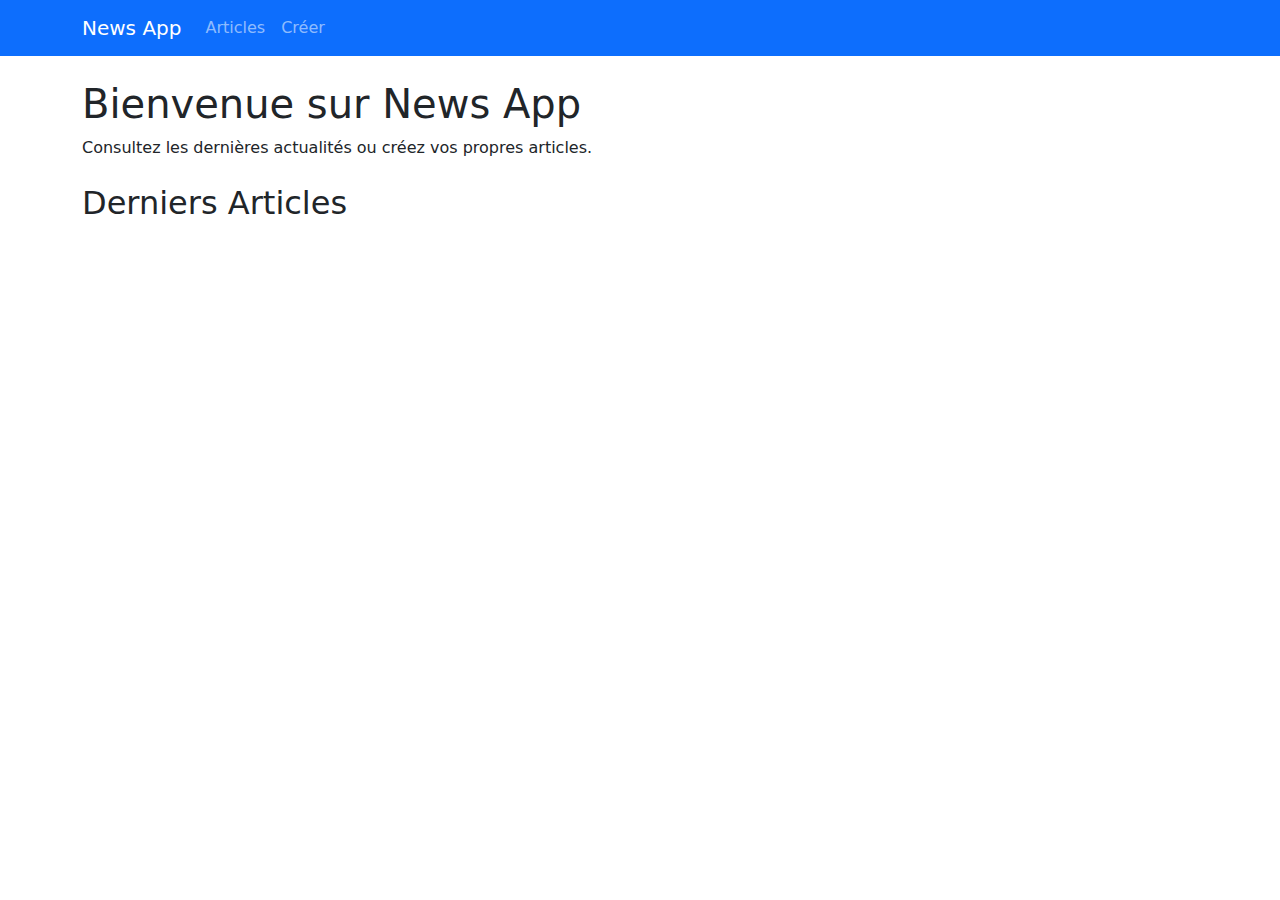
==== public/index.html @ f9c02c07 "modifiction" ====
<!DOCTYPE html>
<html lang="fr">
<head>
    <meta charset="UTF-8">
    <meta name="viewport" content="width=device-width, initial-scale=1.0">
    <title>News App</title>
    <link href="https://cdn.jsdelivr.net/npm/bootstrap@5.3.0/dist/css/bootstrap.min.css" rel="stylesheet">
    <link rel="stylesheet" href="/css/style.css">
</head>
<body>
    <nav class="navbar navbar-expand-lg navbar-dark bg-primary">
        <div class="container">
            <a class="navbar-brand" href="/">News App</a>
            <button class="navbar-toggler" type="button" data-bs-toggle="collapse" data-bs-target="#navbarNav">
                <span class="navbar-toggler-icon"></span>
            </button>
            <div class="collapse navbar-collapse" id="navbarNav">
                <ul class="navbar-nav">
                    <li class="nav-item">
                        <a class="nav-link" href="/news.html">Articles</a>
                    </li>
                    <li class="nav-item">
                        <a class="nav-link" href="/create.html">Créer</a>
                    </li>
                </ul>
            </div>
        </div>
    </nav>

    <main class="container mt-4">
        <h1>Bienvenue sur News App</h1>
        <p>Consultez les dernières actualités ou créez vos propres articles.</p>
        
        <!-- Section des derniers articles -->
        <section id="latest-news" class="mt-4">
            <h2>Derniers Articles</h2>
            <div id="news-container" class="row">
            </div>
        </section>
    </main>

    <script src="https://cdn.jsdelivr.net/npm/bootstrap@5.3.0/dist/js/bootstrap.bundle.min.js"></script>
    <script src="/js/main.js"></script>
</body>
</html>
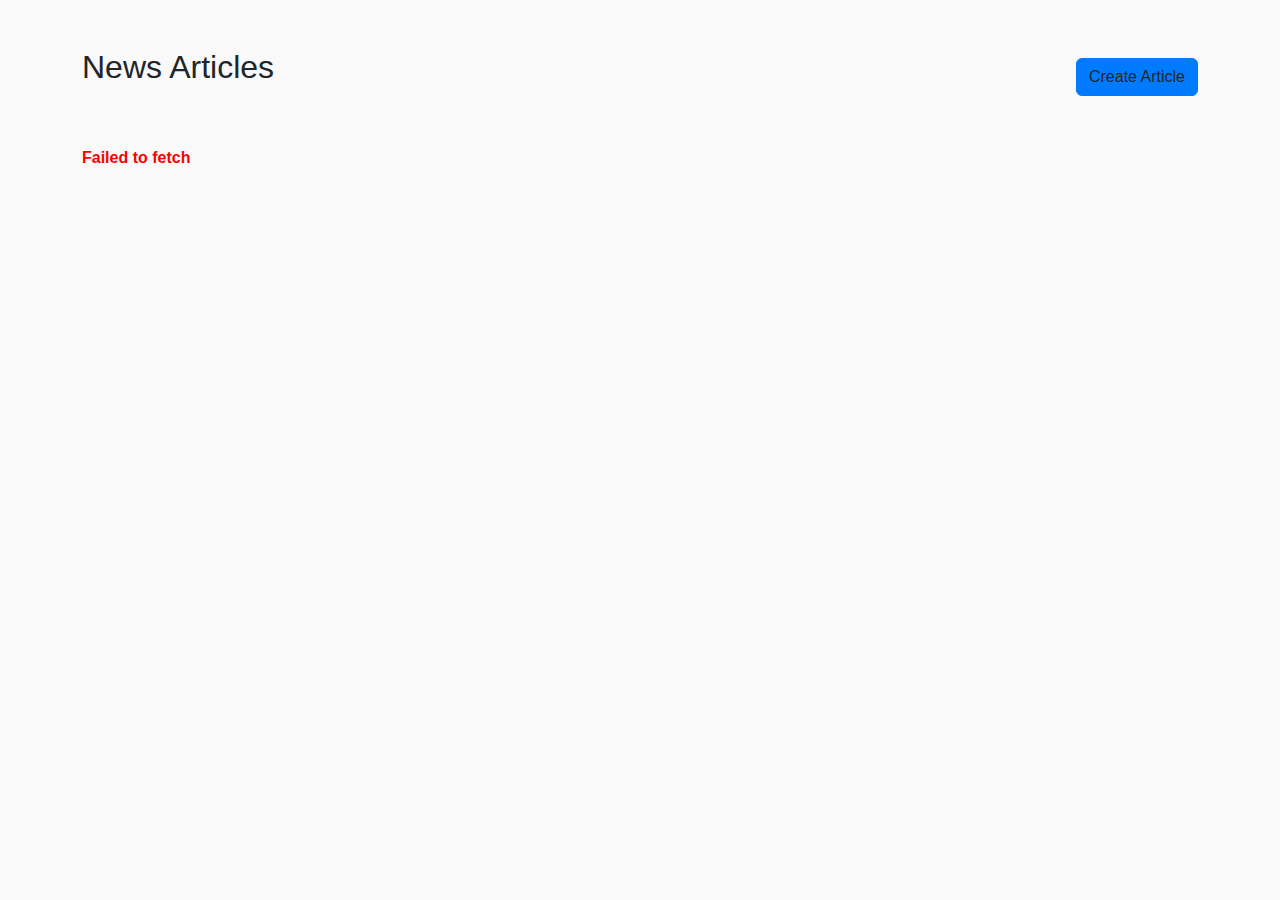
==== commit f837e6f4: "ajout" ====
--- a/public/index.html
+++ b/public/index.html
@@ -1,45 +1,148 @@
 <!DOCTYPE html>
-<html lang="fr">
+<html lang="en">
+
 <head>
     <meta charset="UTF-8">
     <meta name="viewport" content="width=device-width, initial-scale=1.0">
-    <title>News App</title>
+    <title>News Articles</title>
     <link href="https://cdn.jsdelivr.net/npm/bootstrap@5.3.0/dist/css/bootstrap.min.css" rel="stylesheet">
-    <link rel="stylesheet" href="/css/style.css">
+    <link rel="stylesheet" href="https://cdnjs.cloudflare.com/ajax/libs/animate.css/4.1.1/animate.min.css" />
+    <style>
+        body {
+            background-color: #f9f9f9;
+            font-family: 'Arial', sans-serif;
+        }
+
+        .card {
+            border: none;
+            border-radius: 10px;
+            box-shadow: 0 4px 8px rgba(0, 0, 0, 0.1);
+            transition: transform 0.3s ease;
+            margin-bottom: 20px;
+        }
+
+        .card:hover {
+            transform: translateY(-10px);
+        }
+
+        .card-img-top {
+            height: 200px;
+            object-fit: cover;
+        }
+
+        .btn-primary {
+            background-color: #007bff;
+            border-color: #007bff;
+        }
+
+        .btn-primary:hover {
+            background-color: #0056b3;
+        }
+
+        .header-section {
+            display: flex;
+            justify-content: space-between;
+            align-items: center;
+            margin-bottom: 20px;
+        }
+
+        .header-section h1 {
+            font-size: 32px;
+            margin-bottom: 20px;
+        }
+
+        .btn-create {
+            background-color: #007bff;
+            border-color: #007bff;
+            font-size: 16px;
+        }
+
+        .btn-create:hover {
+            background-color: #0056b3;
+        }
+
+        .card-deck {
+            display: flex;
+            flex-wrap: wrap;
+        }
+
+        .card {
+            width: 100%;
+            max-width: 300px;
+            margin: 10px;
+        }
+
+        .error-message {
+            color: red;
+            font-weight: bold;
+        }
+
+        .no-articles {
+            text-align: center;
+            font-size: 18px;
+            color: #666;
+        }
+    </style>
 </head>
+
 <body>
-    <nav class="navbar navbar-expand-lg navbar-dark bg-primary">
-        <div class="container">
-            <a class="navbar-brand" href="/">News App</a>
-            <button class="navbar-toggler" type="button" data-bs-toggle="collapse" data-bs-target="#navbarNav">
-                <span class="navbar-toggler-icon"></span>
-            </button>
-            <div class="collapse navbar-collapse" id="navbarNav">
-                <ul class="navbar-nav">
-                    <li class="nav-item">
-                        <a class="nav-link" href="/news.html">Articles</a>
-                    </li>
-                    <li class="nav-item">
-                        <a class="nav-link" href="/create.html">Créer</a>
-                    </li>
-                </ul>
-            </div>
+    <div class="container mt-5">
+        <div class="header-section">
+            <h1>News Articles</h1>
+            <button class="btn btn-create" onclick="window.location.href='create.html'">Create Article</button>
         </div>
-    </nav>
+        <div id="newsContainer" class="row mt-4">
+            <!-- Articles will be displayed here -->
+        </div>
+        <div id="error-message" class="mt-3 error-message"></div>
+    </div>
 
-    <main class="container mt-4">
-        <h1>Bienvenue sur News App</h1>
-        <p>Consultez les dernières actualités ou créez vos propres articles.</p>
-        
-        <!-- Section des derniers articles -->
-        <section id="latest-news" class="mt-4">
-            <h2>Derniers Articles</h2>
-            <div id="news-container" class="row">
-            </div>
-        </section>
-    </main>
+    <script>
+        // Fetch articles from the backend
+        const fetchArticles = async () => {
+            try {
+                const response = await fetch('http://localhost:3000/api/news');
+                if (!response.ok) {
+                    throw new Error('Failed to fetch articles');
+                }
+                const articles = await response.json();
+                displayArticles(articles);
+            } catch (error) {
+                document.getElementById('error-message').textContent = error.message;
+            }
+        };
 
-    <script src="https://cdn.jsdelivr.net/npm/bootstrap@5.3.0/dist/js/bootstrap.bundle.min.js"></script>
-    <script src="/js/main.js"></script>
+        // Display articles on the page
+        const displayArticles = (articles) => {
+            const newsContainer = document.getElementById('newsContainer');
+            newsContainer.innerHTML = ''; // Clear previous articles
+
+            if (articles.length === 0) {
+                newsContainer.innerHTML = '<p class="no-articles">No articles found.</p>';
+                return;
+            }
+
+            articles.forEach(article => {
+                const articleCard = `
+                    <div class="col-md-4">
+                        <div class="card animate__animated animate__fadeInUp">
+                            <img src="${article.imageUrl}" class="card-img-top" alt="${article.title} Image" 
+                                onError="this.onerror=null;this.src='https://via.placeholder.com/150';">
+                            <div class="card-body">
+                                <h5 class="card-title">${article.title}</h5>
+                                <p class="card-text">${article.body.substring(0, 100)}...</p>
+                                <a href="detail.html?id=${article.id}" class="btn btn-primary">Read More</a>
+                            </div>
+                        </div>
+                    </div>
+                `;
+                newsContainer.innerHTML += articleCard;
+            });
+        };
+
+        // Load articles on page load
+        window.onload = fetchArticles;
+    </script>
 </body>
-</html>+
+</html>
